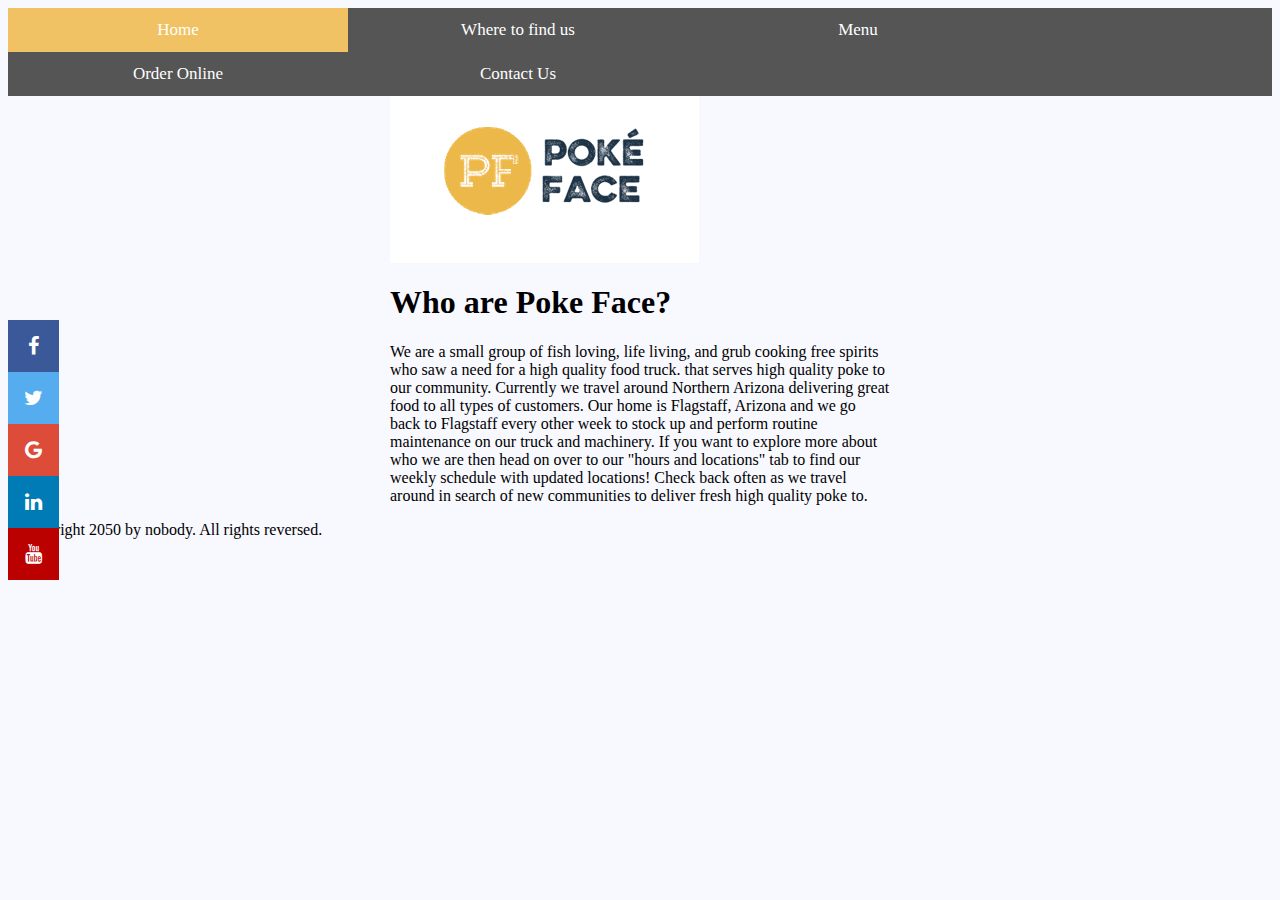
==== index.html @ ce55d3ba "Update index.html" ====
<html>
  <head>
    <meta charset="utf-16">
    <link rel="stylesheet" href="Test1.CSS" />
    <title>Poke Face Food Truck</title>
    
  </head>
  
  <style>
  .content {
    max-width: 500px;
    margin: auto;
  }
    /* Fixed/sticky icon bar (vertically aligned 50% from the top of the screen) */
.icon-bar {
  position: fixed;
  top: 50%;
  -webkit-transform: translateY(-50%);
  -ms-transform: translateY(-50%);
  transform: translateY(-50%);
}

/* Style the icon bar links */
.icon-bar a {
  display: block;
  text-align: center;
  padding: 16px;
  transition: all 0.3s ease;
  color: white;
  font-size: 20px;
}

/* Style the social media icons with color, if you want */
.icon-bar a:hover {
  background-color: #000;
}

.facebook {
  background: #3B5998;
  color: white;
}

.twitter {
  background: #55ACEE;
  color: white;
}

.google {
  background: #dd4b39;
  color: white;
}

.linkedin {
  background: #007bb5;
  color: white;
}

.youtube {
  background: #bb0000;
  color: white;
}
  </style>
  
  <body>
   <div class="navbar">
  <a class="active" href="index.html"> Home</a>
  <a href="wheretofindus.html"> Where to find us</a>
  <a href="menu.html"> Menu</a>
  <a href="orderonline.html"> Order Online</a>
  <a href="contactus.html"> Contact Us</a>
    </div> 
    <!-- Load font awesome icons -->
<link rel="stylesheet" href="https://cdnjs.cloudflare.com/ajax/libs/font-awesome/4.7.0/css/font-awesome.min.css">

<!-- The social media icon bar -->
<div class="icon-bar">
  <a href="#" class="facebook"><i class="fa fa-facebook"></i></a> 
  <a href="#" class="twitter"><i class="fa fa-twitter"></i></a> 
  <a href="#" class="google"><i class="fa fa-google"></i></a> 
  <a href="#" class="linkedin"><i class="fa fa-linkedin"></i></a>
  <a href="#" class="youtube"><i class="fa fa-youtube"></i></a> 
</div>
    <div class="content">
  <!-- Page content -->

  <img src="logo.png">
    <h1> Who are Poke Face?</h1>    
<p> We are a small group of fish loving, life living, and grub cooking free spirits who saw a need for a high quality food truck.
    that serves high quality poke to our community. Currently we travel around Northern Arizona delivering great food to all types of customers. 
    Our home is Flagstaff, Arizona and we go back to Flagstaff every other week to stock up and perform routine maintenance on our truck and machinery. 
    If you want to explore more about who we are then head on over to our "hours and locations" tab to find our weekly schedule with updated locations! 
   Check back often as we travel around in search of new communities to deliver fresh high quality poke to.</p>
    </div>
    <footer>
      <p>©Copyright 2050 by nobody. All rights reversed.</p>
    </footer>

    </body>
</html>
---- Test1.CSS ----
html
{
background-color: #F8F8FF
}
/* Style the navigation menu */
.navbar {
  width: 100%;
  background-color: #555;
  overflow: auto;
}

/* Navigation links */
.navbar a {
  float: left;
  padding: 12px;
  color: white;
  text-decoration: none;
  font-size: 17px;
  width: 25%; /* Four equal-width links. If you have two links, use 50%, and 33.33% for three links, etc.. */
  text-align: center; /* If you want the text to be centered */
}

/* Add a background color on mouse-over */
.navbar a:hover {
  background-color: #000;
}

/* Style the current/active link */
.navbar a.active {
  background-color: #f0c263;
}

/* Add responsiveness - on screens less than 500px, make the navigation links appear on top of each other, instead of next to each other */
@media screen and (max-width: 500px) {
  .navbar a {
    float: none;
    display: block;
    width: 100%;
    text-align: left; /* If you want the text to be left-aligned on small screens */
  }

p
 {
  font-family: cursive;
  font-size: large;
  color: #0000ff;
  background-color: #ffff00;
}
  
h1
{
  font-family: "Times New Roman", Georgia, serif;
  font-size: 40px;
  text-align: center;
  text-decoration: underline;
  color: #ff0000;
}
  
h2
{
  font-family: "Times New Roman", Georgia, serif;
  font-size: 30px;
  text-align: center;
  text-decoration: italic;
}
  
h3
{
  font-family: "Times New Roman", Georgia, serif;
  font-size: 20px;
  text-align: center;
}
  
table
{
  text-align: center;
}
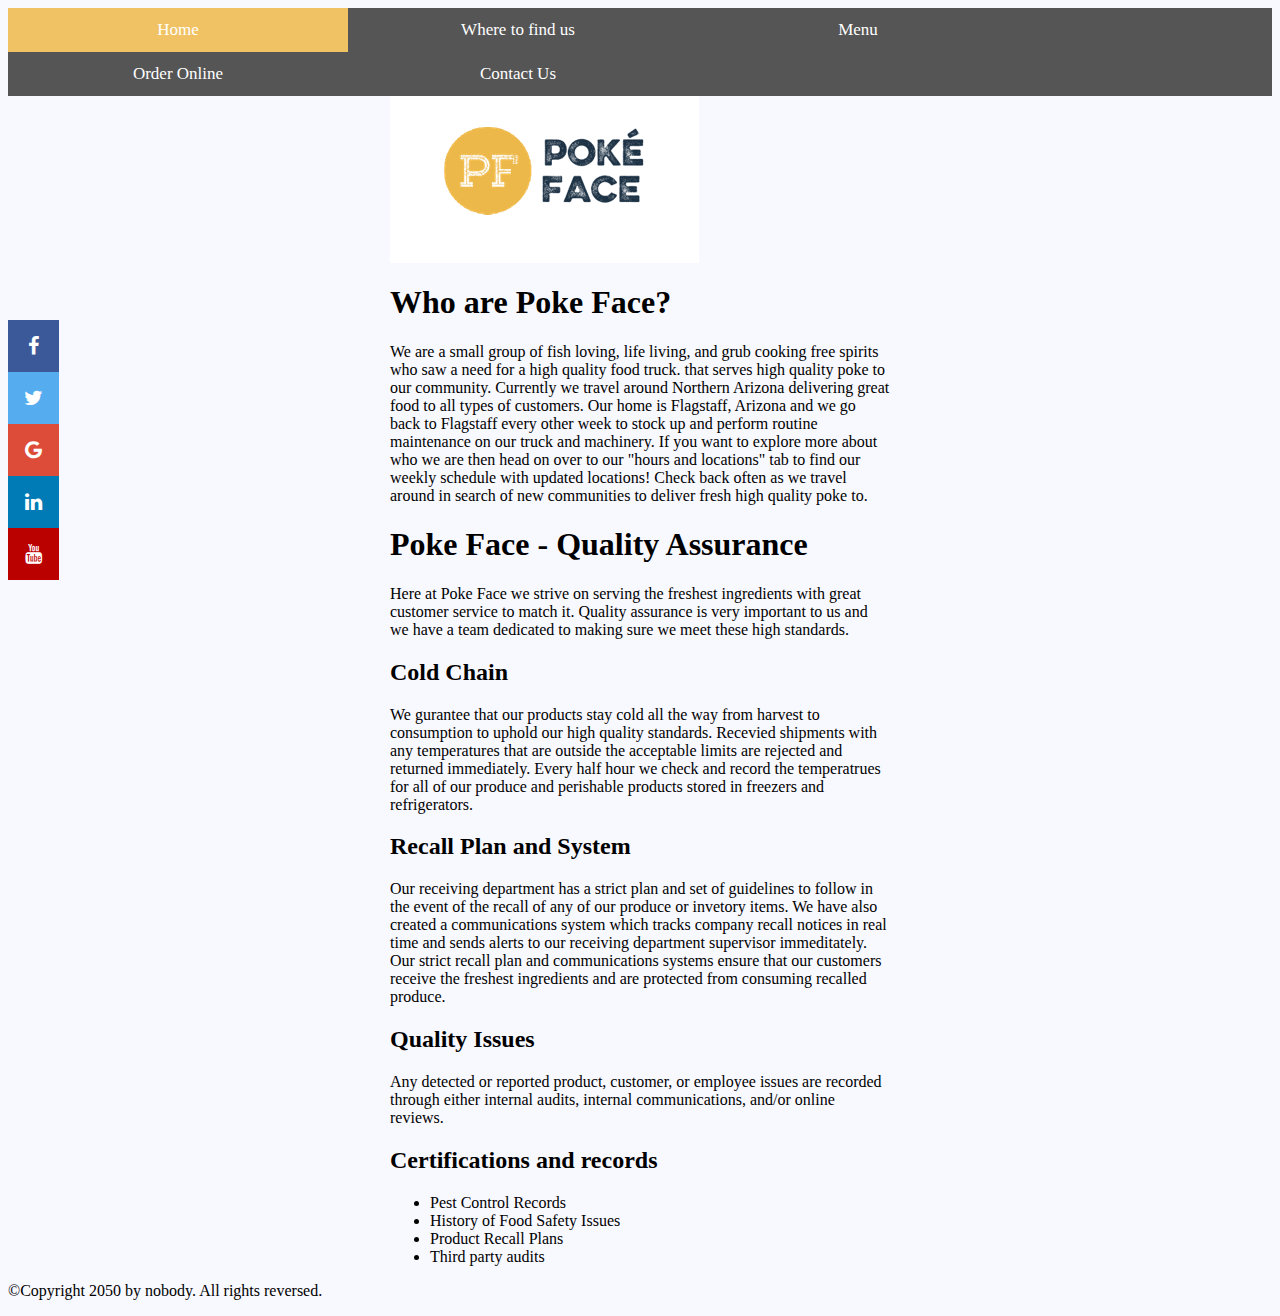
==== commit 20f31b38: "Update index.html" ====
--- a/index.html
+++ b/index.html
@@ -90,6 +90,41 @@
     Our home is Flagstaff, Arizona and we go back to Flagstaff every other week to stock up and perform routine maintenance on our truck and machinery. 
     If you want to explore more about who we are then head on over to our "hours and locations" tab to find our weekly schedule with updated locations! 
    Check back often as we travel around in search of new communities to deliver fresh high quality poke to.</p>
+      <h1>
+    Poke Face - Quality Assurance
+  </h1>
+      <p>Here at Poke Face we strive on serving the freshest ingredients with great customer service to match it. 
+      Quality assurance is very important to us and we have a team dedicated to making sure we meet these high standards.</p> 
+
+    <h2>
+      Cold Chain     
+    </h2>
+      <p>We gurantee that our products stay cold all the way from harvest to consumption to uphold our high quality standards. Recevied shipments with any temperatures 
+        that are outside the acceptable limits are rejected and returned immediately. 
+        Every half  hour we check and record the temperatrues for all of our produce and perishable products stored in freezers and refrigerators.</p>
+      
+    <h2>
+      Recall Plan and System
+    </h2>
+      <p>Our receiving department has a strict plan and set of guidelines to follow in the event of the recall of any of our produce or invetory items. 
+      We have also created a communications system which tracks company recall notices in real time and sends alerts to our receiving department supervisor immeditately.
+      Our strict recall plan and communications systems ensure that our customers receive the freshest ingredients and are protected from consuming recalled produce.</p> 
+    
+    <h2>
+      Quality Issues
+    </h2>
+      <p>Any detected or reported product, customer, or employee issues are recorded through either internal audits, internal communications, and/or online reviews. </p>
+      
+    <h2>
+      Certifications and records
+    </h2>
+        <ul>
+          <li>Pest Control Records</li>
+          <li>History of Food Safety Issues</li>
+          <li>Product Recall Plans</li>
+          <li>Third party audits</li>        
+        </ul>
+  
     </div>
     <footer>
       <p>©Copyright 2050 by nobody. All rights reversed.</p>
--- a/Test1.CSS
+++ b/Test1.CSS
@@ -2,6 +2,7 @@
 {
 background-color: #F8F8FF
 }
+
 /* Style the navigation menu */
 .navbar {
   width: 100%;
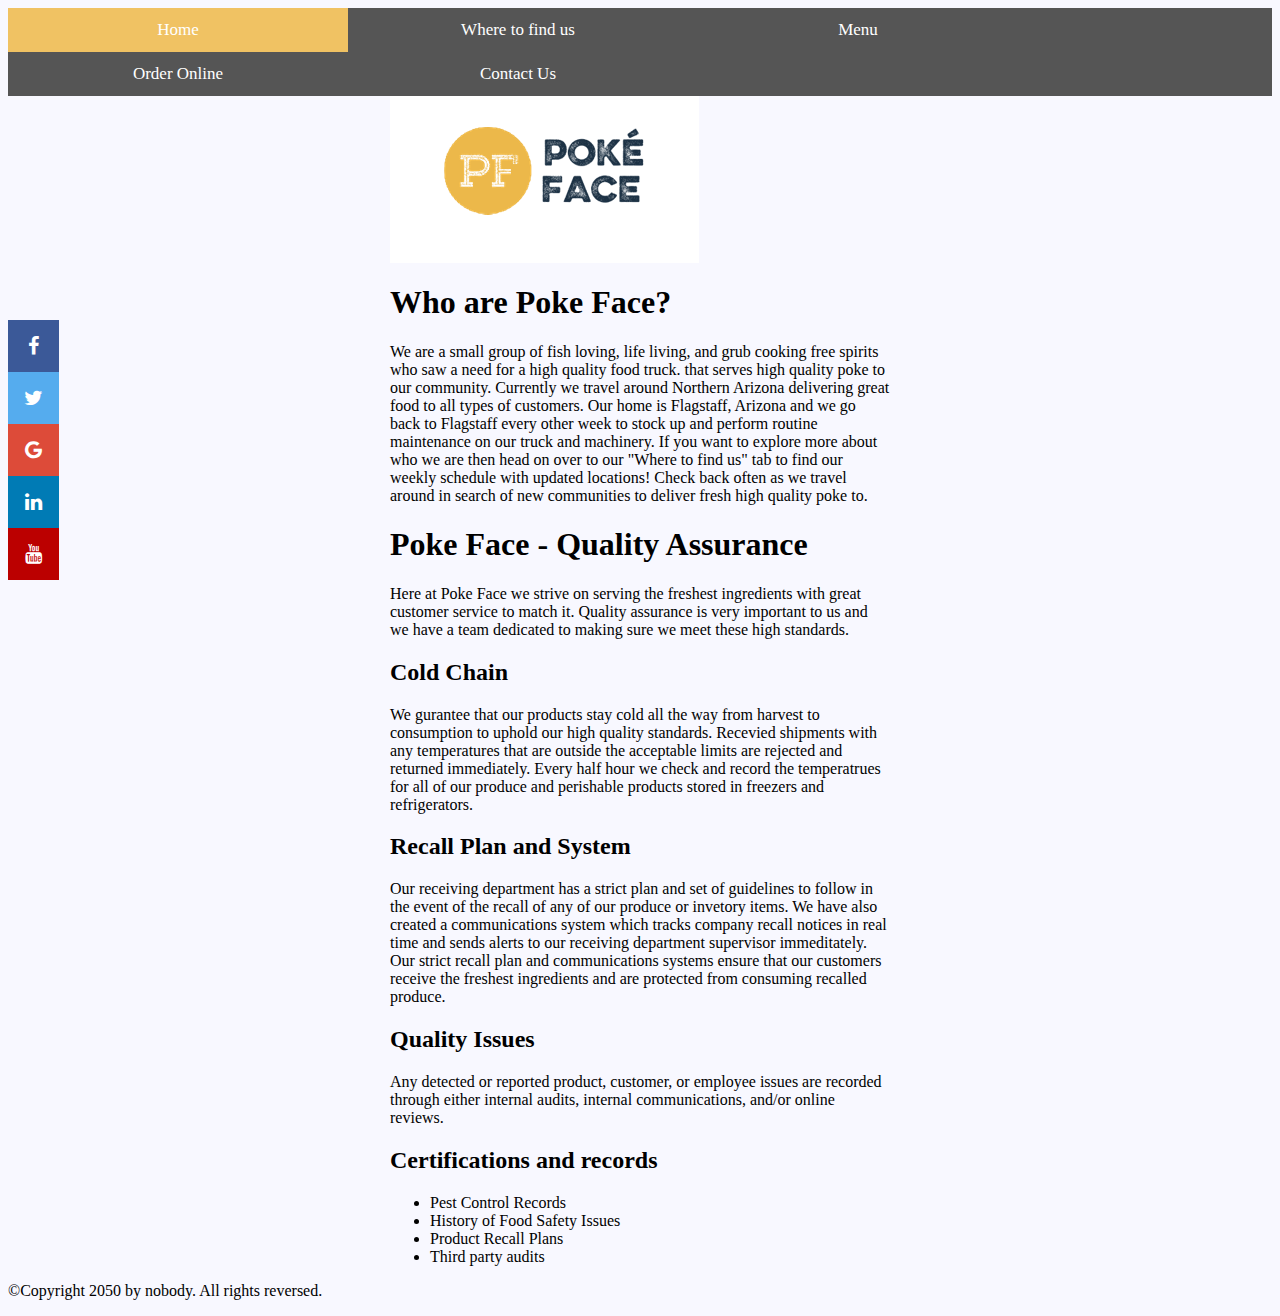
==== commit 6f82b84b: "Update index.html" ====
--- a/index.html
+++ b/index.html
@@ -64,7 +64,7 @@
   <body>
    <div class="navbar">
   <a class="active" href="index.html"> Home</a>
-  <a href="wheretofindus.html"> Where to find us</a>
+  <a href="whereTofindUs.html"> Where to find us</a>
   <a href="menu.html"> Menu</a>
   <a href="orderonline.html"> Order Online</a>
   <a href="contactus.html"> Contact Us</a>
@@ -88,7 +88,7 @@
 <p> We are a small group of fish loving, life living, and grub cooking free spirits who saw a need for a high quality food truck.
     that serves high quality poke to our community. Currently we travel around Northern Arizona delivering great food to all types of customers. 
     Our home is Flagstaff, Arizona and we go back to Flagstaff every other week to stock up and perform routine maintenance on our truck and machinery. 
-    If you want to explore more about who we are then head on over to our "hours and locations" tab to find our weekly schedule with updated locations! 
+    If you want to explore more about who we are then head on over to our "Where to find us" tab to find our weekly schedule with updated locations! 
    Check back often as we travel around in search of new communities to deliver fresh high quality poke to.</p>
       <h1>
     Poke Face - Quality Assurance
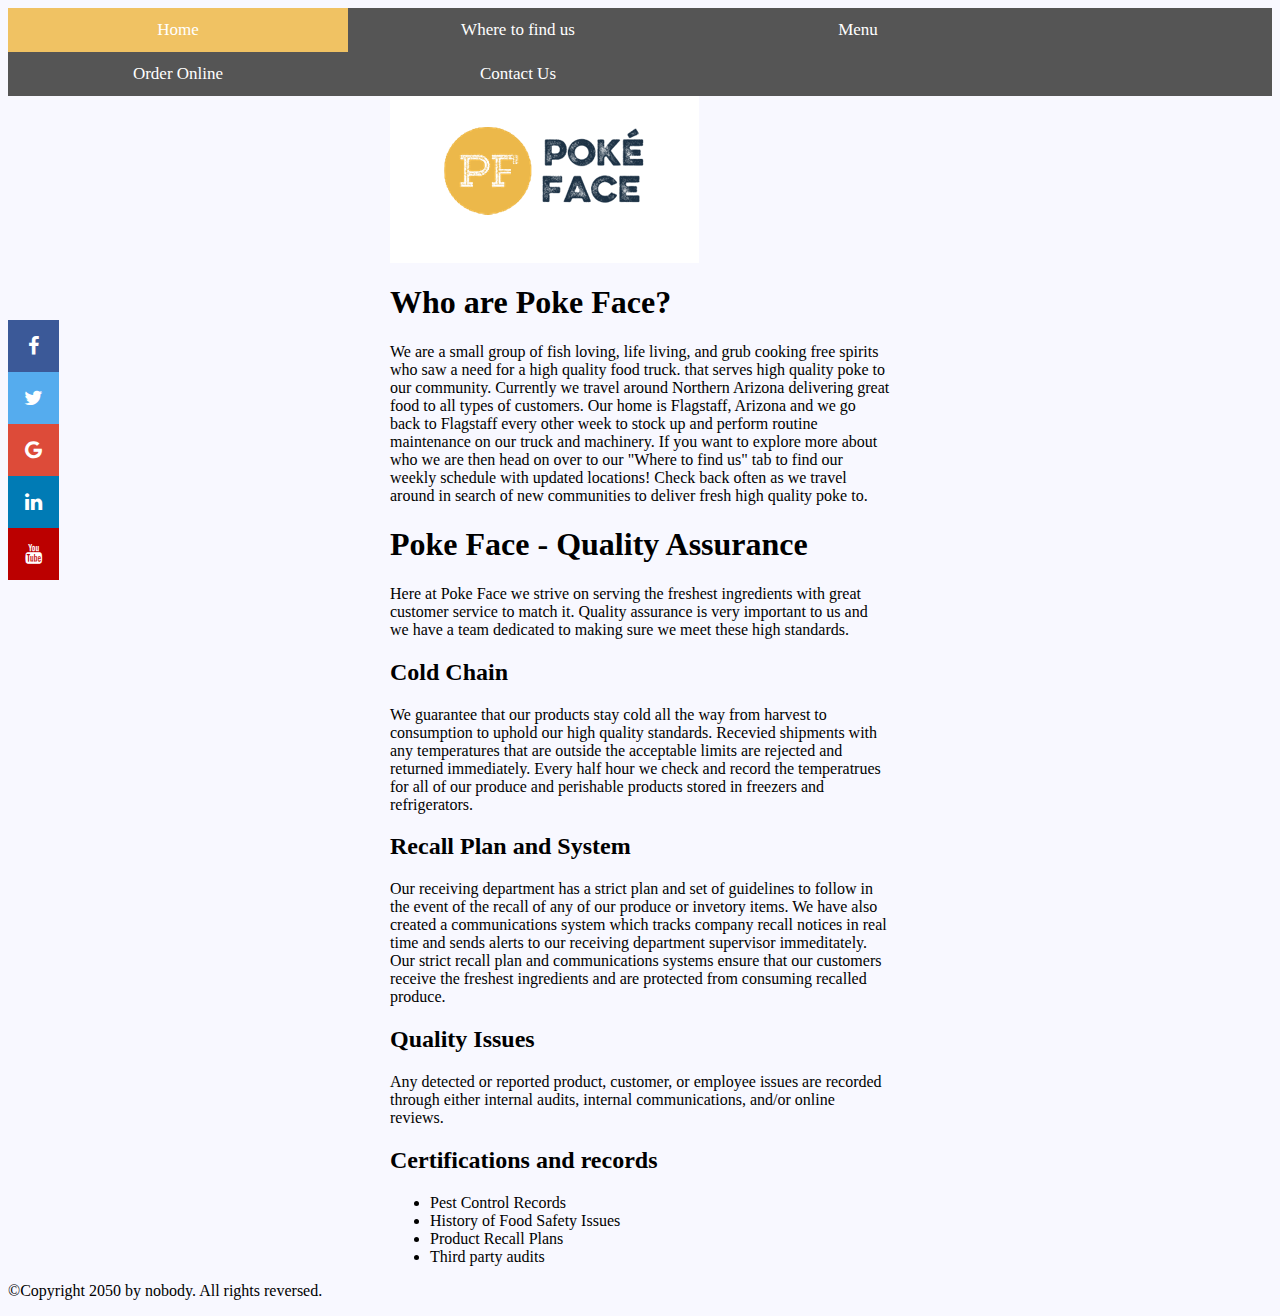
==== commit e9f054fc: "Update index.html" ====
--- a/index.html
+++ b/index.html
@@ -99,7 +99,7 @@
     <h2>
       Cold Chain     
     </h2>
-      <p>We gurantee that our products stay cold all the way from harvest to consumption to uphold our high quality standards. Recevied shipments with any temperatures 
+      <p>We guarantee that our products stay cold all the way from harvest to consumption to uphold our high quality standards. Recevied shipments with any temperatures 
         that are outside the acceptable limits are rejected and returned immediately. 
         Every half  hour we check and record the temperatrues for all of our produce and perishable products stored in freezers and refrigerators.</p>
       
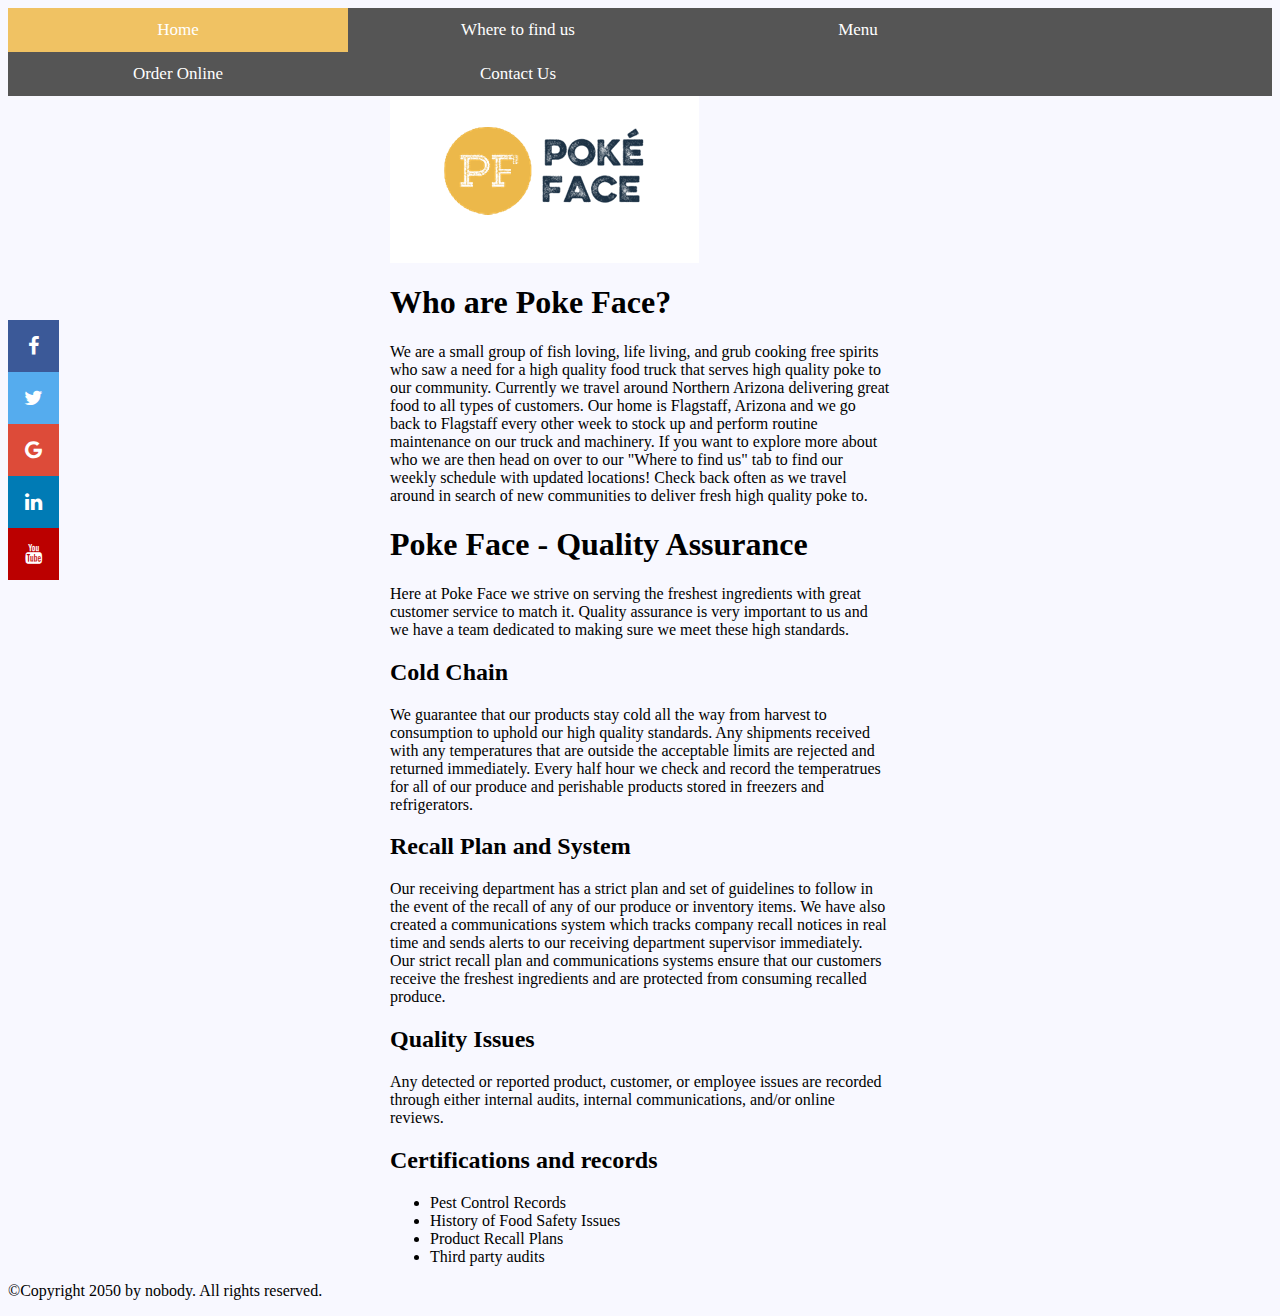
==== commit df4a6d2b: "Update index.html" ====
--- a/index.html
+++ b/index.html
@@ -85,7 +85,7 @@
 
   <img src="logo.png">
     <h1> Who are Poke Face?</h1>    
-<p> We are a small group of fish loving, life living, and grub cooking free spirits who saw a need for a high quality food truck.
+<p> We are a small group of fish loving, life living, and grub cooking free spirits who saw a need for a high quality food truck
     that serves high quality poke to our community. Currently we travel around Northern Arizona delivering great food to all types of customers. 
     Our home is Flagstaff, Arizona and we go back to Flagstaff every other week to stock up and perform routine maintenance on our truck and machinery. 
     If you want to explore more about who we are then head on over to our "Where to find us" tab to find our weekly schedule with updated locations! 
@@ -99,15 +99,15 @@
     <h2>
       Cold Chain     
     </h2>
-      <p>We guarantee that our products stay cold all the way from harvest to consumption to uphold our high quality standards. Recevied shipments with any temperatures 
+      <p>We guarantee that our products stay cold all the way from harvest to consumption to uphold our high quality standards. Any shipments received with any temperatures 
         that are outside the acceptable limits are rejected and returned immediately. 
         Every half  hour we check and record the temperatrues for all of our produce and perishable products stored in freezers and refrigerators.</p>
       
     <h2>
       Recall Plan and System
     </h2>
-      <p>Our receiving department has a strict plan and set of guidelines to follow in the event of the recall of any of our produce or invetory items. 
-      We have also created a communications system which tracks company recall notices in real time and sends alerts to our receiving department supervisor immeditately.
+      <p>Our receiving department has a strict plan and set of guidelines to follow in the event of the recall of any of our produce or inventory items. 
+      We have also created a communications system which tracks company recall notices in real time and sends alerts to our receiving department supervisor immediately.
       Our strict recall plan and communications systems ensure that our customers receive the freshest ingredients and are protected from consuming recalled produce.</p> 
     
     <h2>
@@ -127,7 +127,7 @@
   
     </div>
     <footer>
-      <p>©Copyright 2050 by nobody. All rights reversed.</p>
+      <p>©Copyright 2050 by nobody. All rights reserved.</p>
     </footer>
 
     </body>
--- a/Test1.CSS
+++ b/Test1.CSS
@@ -39,15 +39,7 @@
     width: 100%;
     text-align: left; /* If you want the text to be left-aligned on small screens */
   }
-
-p
- {
-  font-family: cursive;
-  font-size: large;
-  color: #0000ff;
-  background-color: #ffff00;
-}
-  
+ 
 h1
 {
   font-family: "Times New Roman", Georgia, serif;
